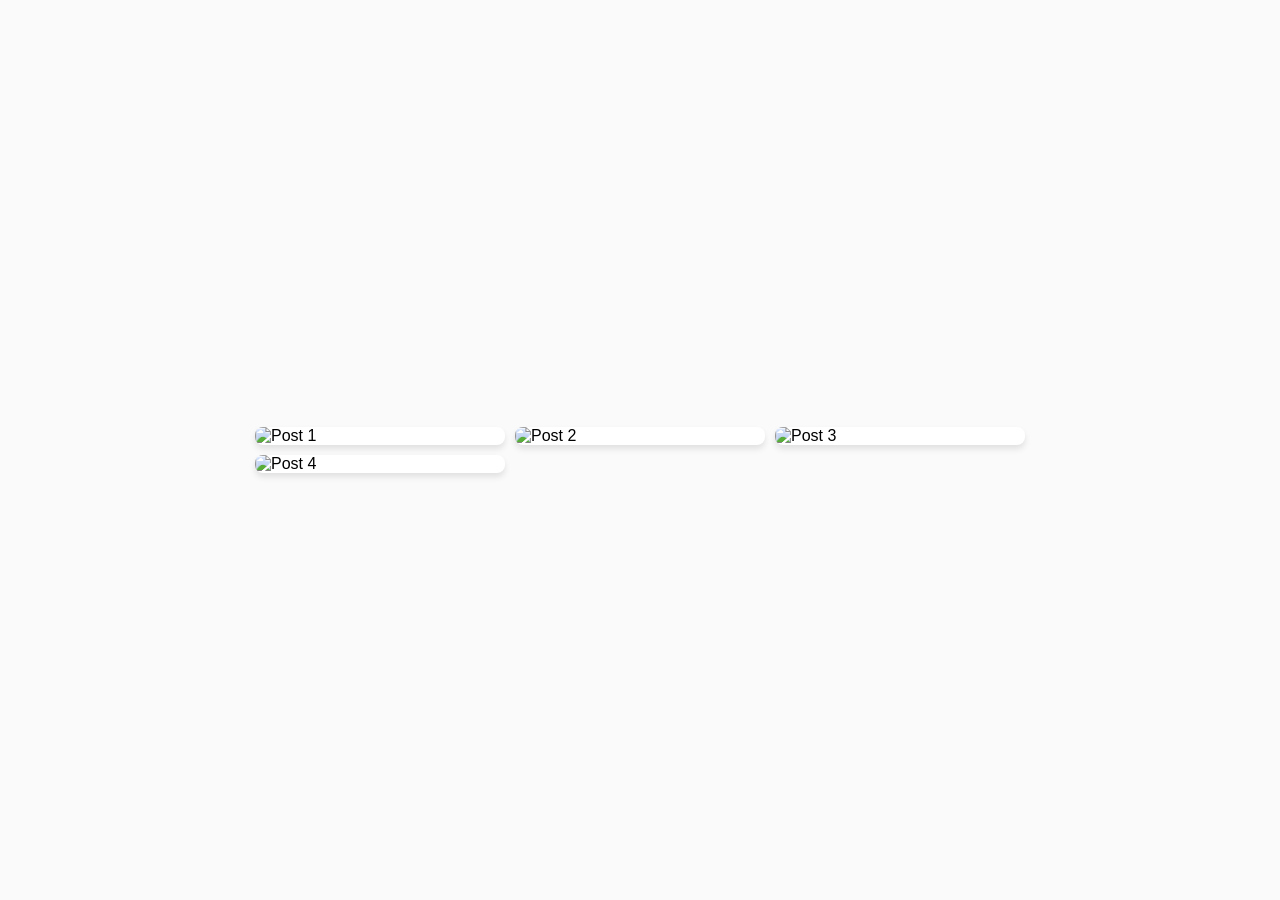
==== home/gallery.html @ c06ffac5 "test" ====
<!DOCTYPE html>
<html lang="en">
<head>
    <meta charset="UTF-8">
    <meta name="viewport" content="width=device-width, initial-scale=1.0">
    <title>Instagram Style Grid</title>
    <style>
        body {
            font-family: Arial, sans-serif;
            margin: 0;
            padding: 0;
            background-color: #fafafa;
            display: flex;
            justify-content: center;
            align-items: center;
            min-height: 100vh;
        }
        
        .container {
            max-width: 900px;
            padding: 20px;
            display: grid;
            grid-template-columns: repeat(auto-fill, minmax(250px, 1fr));
            gap: 10px;
        }
        
        .image-card {
            position: relative;
            overflow: hidden;
            border-radius: 8px;
            background-color: #fff;
            box-shadow: 0 4px 6px rgba(0, 0, 0, 0.1);
            transition: transform 0.3s;
        }
        
        .image-card:hover {
            transform: scale(1.05);
        }
        
        .image-card img {
            width: 100%;
            height: auto;
            display: block;
        }
        
        .caption {
            position: absolute;
            bottom: 0;
            width: 100%;
            background: rgba(0, 0, 0, 0.6);
            color: #fff;
            text-align: center;
            padding: 10px;
            font-size: 14px;
            display: none;
        }
        
        .image-card:hover .caption {
            display: block;
        }
    </style>
</head>
<body>
    <div class="container">
        <!-- Replace "img/example.jpg" with the path to your image -->
        <div class="image-card">
            <img src="img/example1.jpg" alt="Post 1">
            <div class="caption">Caption for Post 1</div>
        </div>

        <div class="image-card">
            <img src="img/example2.jpg" alt="Post 2">
            <div class="caption">Caption for Post 2</div>
        </div>

        <div class="image-card">
            <img src="img/example3.jpg" alt="Post 3">
            <div class="caption">Caption for Post 3</div>
        </div>

        <div class="image-card">
            <img src="img/example4.jpg" alt="Post 4">
            <div class="caption">Caption for Post 4</div>
        </div>

        <!-- Add more images as needed -->
    </div>
</body>
</html>
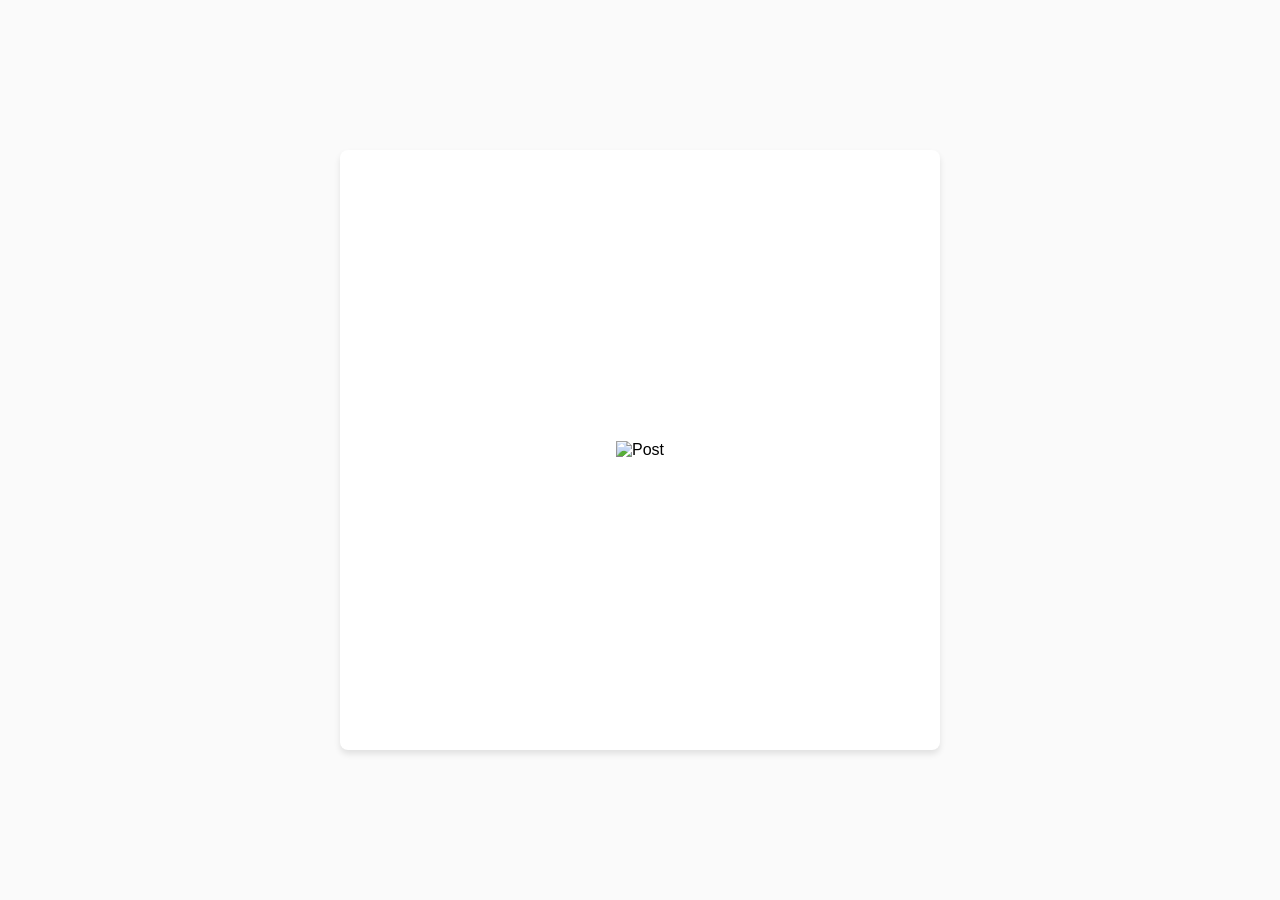
==== commit c470a39d: "test" ====
--- a/home/gallery.html
+++ b/home/gallery.html
@@ -3,7 +3,7 @@
 <head>
     <meta charset="UTF-8">
     <meta name="viewport" content="width=device-width, initial-scale=1.0">
-    <title>Instagram Style Grid</title>
+    <title>Instagram Style Single Image Viewer</title>
     <style>
         body {
             font-family: Arial, sans-serif;
@@ -15,75 +15,89 @@
             align-items: center;
             min-height: 100vh;
         }
-        
-        .container {
-            max-width: 900px;
-            padding: 20px;
-            display: grid;
-            grid-template-columns: repeat(auto-fill, minmax(250px, 1fr));
-            gap: 10px;
+
+        .viewer {
+            position: relative;
+            width: 600px;
+            height: 600px;
+            background-color: #fff;
+            border-radius: 8px;
+            box-shadow: 0 4px 6px rgba(0, 0, 0, 0.1);
+            overflow: hidden;
+            display: flex;
+            justify-content: center;
+            align-items: center;
         }
-        
-        .image-card {
-            position: relative;
-            overflow: hidden;
-            border-radius: 8px;
-            background-color: #fff;
-            box-shadow: 0 4px 6px rgba(0, 0, 0, 0.1);
-            transition: transform 0.3s;
-        }
-        
-        .image-card:hover {
-            transform: scale(1.05);
-        }
-        
-        .image-card img {
-            width: 100%;
-            height: auto;
+
+        .viewer img {
+            max-width: 100%;
+            max-height: 100%;
             display: block;
         }
-        
-        .caption {
+
+        .button {
             position: absolute;
-            bottom: 0;
-            width: 100%;
-            background: rgba(0, 0, 0, 0.6);
+            top: 50%;
+            transform: translateY(-50%);
+            background-color: rgba(0, 0, 0, 0.6);
             color: #fff;
-            text-align: center;
-            padding: 10px;
-            font-size: 14px;
-            display: none;
+            border: none;
+            padding: 10px 20px;
+            cursor: pointer;
+            font-size: 16px;
+            border-radius: 5px;
+            opacity: 0;
+            transition: opacity 0.3s;
         }
-        
-        .image-card:hover .caption {
-            display: block;
+
+        .button:hover {
+            background-color: rgba(0, 0, 0, 0.8);
+        }
+
+        .viewer:hover .button {
+            opacity: 1;
+        }
+
+        .button.prev {
+            left: 10px;
+        }
+
+        .button.next {
+            right: 10px;
         }
     </style>
 </head>
 <body>
-    <div class="container">
-        <!-- Replace "img/example.jpg" with the path to your image -->
-        <div class="image-card">
-            <img src="img/example1.jpg" alt="Post 1">
-            <div class="caption">Caption for Post 1</div>
-        </div>
+    <div class="viewer">
+        <button class="button prev" onclick="prevImage()">Previous</button>
+        <img id="image" src="img/example1.jpg" alt="Post">
+        <button class="button next" onclick="nextImage()">Next</button>
+    </div>
 
-        <div class="image-card">
-            <img src="img/example2.jpg" alt="Post 2">
-            <div class="caption">Caption for Post 2</div>
-        </div>
+    <script>
+        const images = [
+            "img/example1.jpg",
+            "img/example2.jpg",
+            "img/example3.jpg",
+            "img/example4.jpg"
+        ];
 
-        <div class="image-card">
-            <img src="img/example3.jpg" alt="Post 3">
-            <div class="caption">Caption for Post 3</div>
-        </div>
+        let currentIndex = 0;
 
-        <div class="image-card">
-            <img src="img/example4.jpg" alt="Post 4">
-            <div class="caption">Caption for Post 4</div>
-        </div>
+        function showImage(index) {
+            const imgElement = document.getElementById('image');
+            imgElement.src = images[index];
+        }
 
-        <!-- Add more images as needed -->
-    </div>
+        function prevImage() {
+            currentIndex = (currentIndex === 0) ? images.length - 1 : currentIndex - 1;
+            showImage(currentIndex);
+        }
+
+        function nextImage() {
+            currentIndex = (currentIndex === images.length - 1) ? 0 : currentIndex + 1;
+            showImage(currentIndex);
+        }
+    </script>
 </body>
 </html>
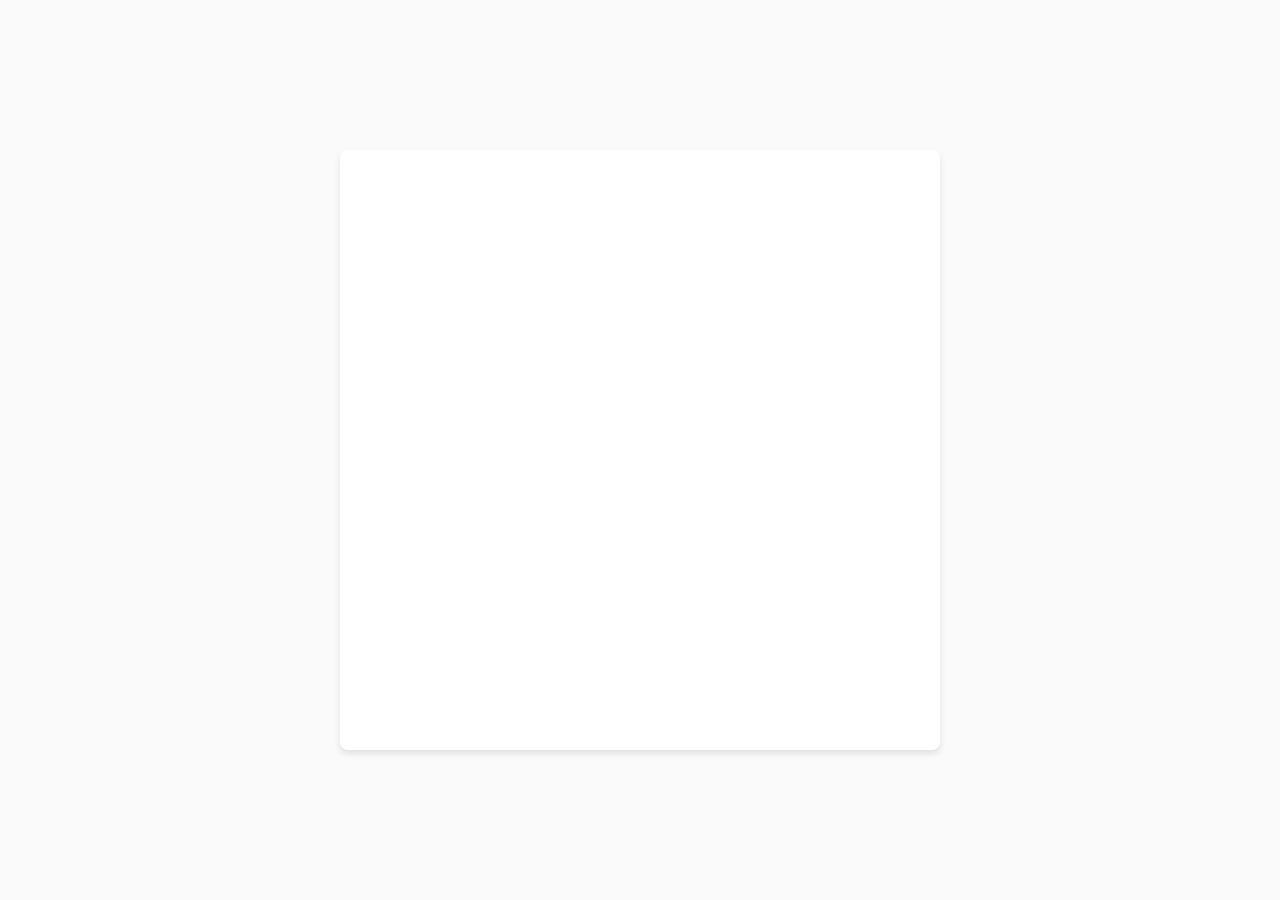
==== commit 3a45fdd1: "test" ====
--- a/home/gallery.html
+++ b/home/gallery.html
@@ -4,6 +4,7 @@
     <meta charset="UTF-8">
     <meta name="viewport" content="width=device-width, initial-scale=1.0">
     <title>Instagram Style Single Image Viewer</title>
+    <script src="https://cdn.jsdelivr.net/npm/vue@3/dist/vue.global.js"></script>
     <style>
         body {
             font-family: Arial, sans-serif;
@@ -68,36 +69,38 @@
     </style>
 </head>
 <body>
-    <div class="viewer">
-        <button class="button prev" onclick="prevImage()">Previous</button>
-        <img id="image" src="img/example1.jpg" alt="Post">
-        <button class="button next" onclick="nextImage()">Next</button>
+    <div id="app">
+        <div class="viewer">
+            <button class="button prev" @click="prevImage">Previous</button>
+            <img :src="images[currentIndex]" :alt="`Post ${currentIndex + 1}`">
+            <button class="button next" @click="nextImage">Next</button>
+        </div>
     </div>
 
     <script>
-        const images = [
-            "img/example1.jpg",
-            "img/example2.jpg",
-            "img/example3.jpg",
-            "img/example4.jpg"
-        ];
+        const { createApp } = Vue;
 
-        let currentIndex = 0;
-
-        function showImage(index) {
-            const imgElement = document.getElementById('image');
-            imgElement.src = images[index];
-        }
-
-        function prevImage() {
-            currentIndex = (currentIndex === 0) ? images.length - 1 : currentIndex - 1;
-            showImage(currentIndex);
-        }
-
-        function nextImage() {
-            currentIndex = (currentIndex === images.length - 1) ? 0 : currentIndex + 1;
-            showImage(currentIndex);
-        }
+        createApp({
+            data() {
+                return {
+                    images: [
+                        "gallery/FB_IMG_1678370474189.jpg",
+                        "gallery/IMG_20250112_141404_0879.jpg",
+                        "gallery/IMG_20250112_141704_0530.jpg",
+                        "gallery/IMG_20250112_141725_0128.jpg"
+                    ],
+                    currentIndex: 0
+                };
+            },
+            methods: {
+                prevImage() {
+                    this.currentIndex = (this.currentIndex === 0) ? this.images.length - 1 : this.currentIndex - 1;
+                },
+                nextImage() {
+                    this.currentIndex = (this.currentIndex === this.images.length - 1) ? 0 : this.currentIndex + 1;
+                }
+            }
+        }).mount('#app');
     </script>
 </body>
 </html>
